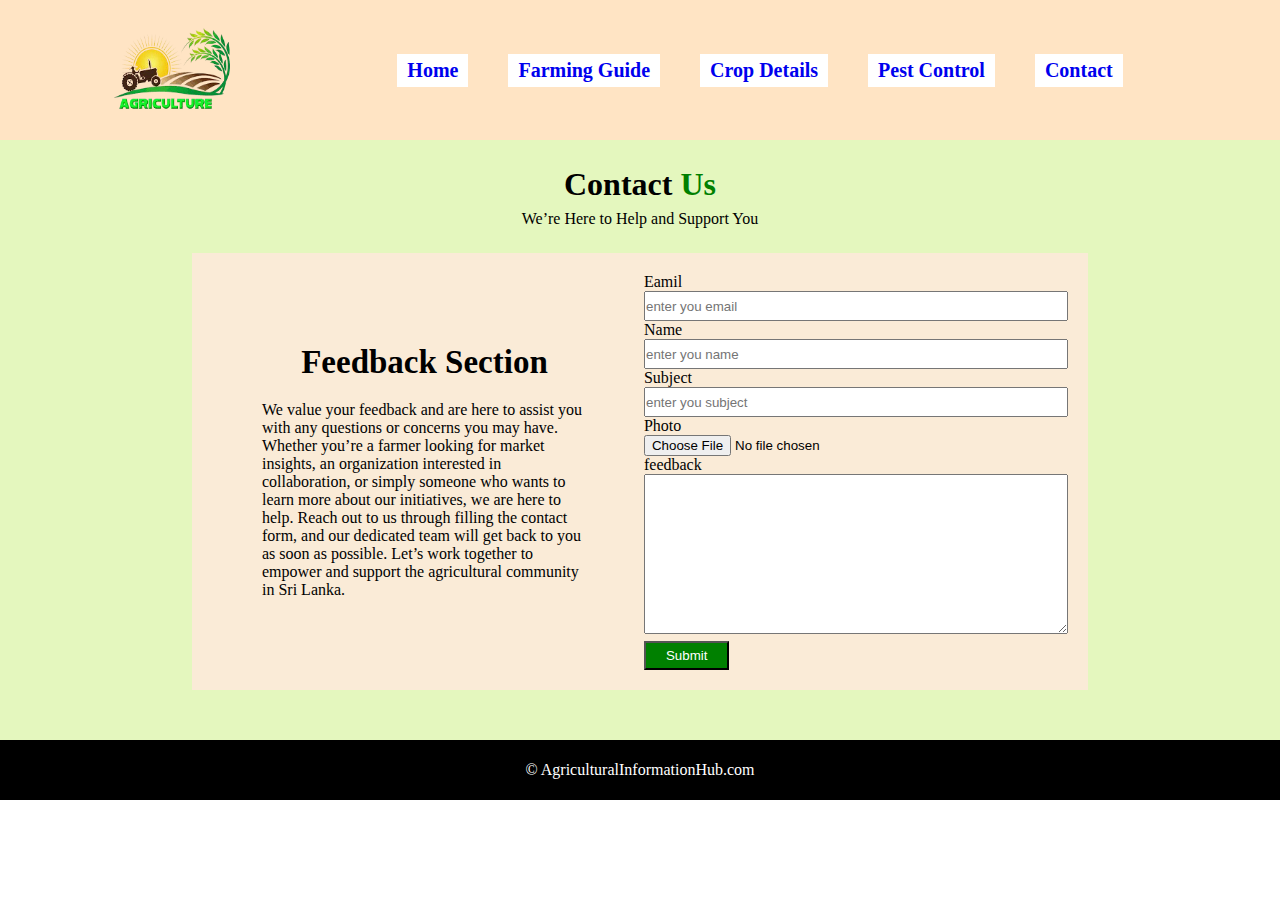
==== contact.html @ 456af794 "first commit" ====
<!DOCTYPE html>
<html lang="en">
  <head>
    <meta charset="UTF-8" />
    <meta name="viewport" content="width=device-width, initial-scale=1.0" />
    <title>Contact</title>
    <link rel="stylesheet" href="contact.css" />
  </head>
  <body>
    <!-- header  start  -->
    <header>
      <img src="img/logo-removebg-preview (3).png" alt="logo" height="100px" width="140px" />
      <nav>
        <ul>
          <li><a href="index.html">Home</a></li>
          <li><a href="Farming.html">Farming Guide</a></li>
          <li><a href="crop.html">Crop Details</a></li>
          <li><a href="pest.html">Pest Control</a></li>
          <li><a href="contact.html">Contact</a></li>
        </ul>
      </nav>
    </header>

    <!-- header end -->
    <!-- sextion st -->
    <section>
      <div class="d1">
        <h2>Contact <span>Us</span></h2>
        <p>We’re Here to Help and Support You</p>
      </div>
      <div class="d2">
        <div class="para">
          <h2>Feedback Section</h2>

        <p>
          We value your feedback and are here to assist you with any questions or
          concerns you may have. Whether you’re a farmer looking for market
          insights, an organization interested in collaboration, or simply
          someone who wants to learn more about our initiatives, we are here to
          help. Reach out to us through filling the contact form, and our
          dedicated team will get back to you as soon as possible. Let’s work
          together to empower and support the agricultural community in Sri
          Lanka.
        </p></div>
        <form action="" class="fm">
            <label>Eamil</label>
            <input type="text" placeholder="enter you email" class="w1">
            <label>Name</label>
            <input type="text" placeholder="enter you name" class="w1">
            <label>Subject</label>
            <input type="text" placeholder="enter you subject" class="w1">
            <label for="">Photo</label>
            <input type="file">
            <label>feedback</label>
            <textarea name="" id="" cols="22" rows="5" class="w2"></textarea>
            <button type="submit">Submit</button>
          </form>
      </div>
    </section>

    <!-- footer start -->
    <footer>
      <p>© AgriculturalInformationHub.com</p>
    </footer>
  </body>
</html>
---- contact.css ----
*{
    padding: 0;
    margin: 0;
    box-sizing: border-box;
}
header{
    width: 100%;
    height: 140px;
    background-color: bisque;
    display: flex;
    flex-direction: row;
    justify-content: center;
    align-items: center;

}
header img{
    margin-left: 100px;
}
nav{
    width: 100%;
    height: 100%;
    display: flex;
    flex-direction: row;
    justify-content: center;
    align-items: center;


}
ul{
    display: flex;
    flex-direction: row;
    justify-content: center;
    align-items: center;
    gap: 40px;
}
li{
    background-color: white;
    padding: 5px 10px ;
    list-style: none;
    color: black;
    font-size: 20px;
    font-weight: 700;
}
a{
    text-decoration: none;
}
li:hover{
    background-color: rgb(208, 237, 165);
    color: white;
}
a:hover{
    color: white;
}
/* header end */
/* footer start */
footer{
    width: 100%;
    height: 60px;
    background-color: black;
    text-align: center;
    display: flex;
    flex-direction: row;
    justify-content: center;
    align-items: center;
    color: white;
}
/* section */
section{
    width: 100%;
    height: 600px;
    background-color: rgb(228, 247, 190);
    display: flex;
    flex-direction: column;
    justify-content: center;
    align-items: center;
}
.d1{
    width: 70%;
    height: 30%;
    display: flex;
    flex-direction: column;
    justify-content: center;
    align-items: center;
    gap: 7px;
}
.d1 h2{
    font-size: 40px;
    font-weight: 900;

}
.d1 h2{
    font-size: 32px;
}
.d1 h2 span{
    color: green;
}
.d2{
    width: 70%;
    height: 90%;
      display: flex;
    flex-direction: row;
    justify-content: center;
    align-items: center;
    gap: 7px;
    margin-bottom: 50px;
    background-color: antiquewhite;
    padding-right: 40px;
    padding: 20px;
}
.para{
    width:50%;
    height: 100%;
    display: flex;
    flex-direction: column;
    justify-content: center;
    align-items: center;
    padding: 0 50px;
}
.para h2{
    margin-bottom: 20px;
    font-weight: 900;
    font-size: 33px;
}
.fm{
    width:50%;
    height: 100%;
    display: flex;
    flex-direction: column;
    justify-content: center;
    align-items: baseline;
}
.w1{
 width: 100%;
 height: 30px;
}
.w2{
    width: 100%;
    height: 160px;
}
button{
    padding: 5px 20px;
    background-color: green;
    margin-top: 7px;
    color: white;
}
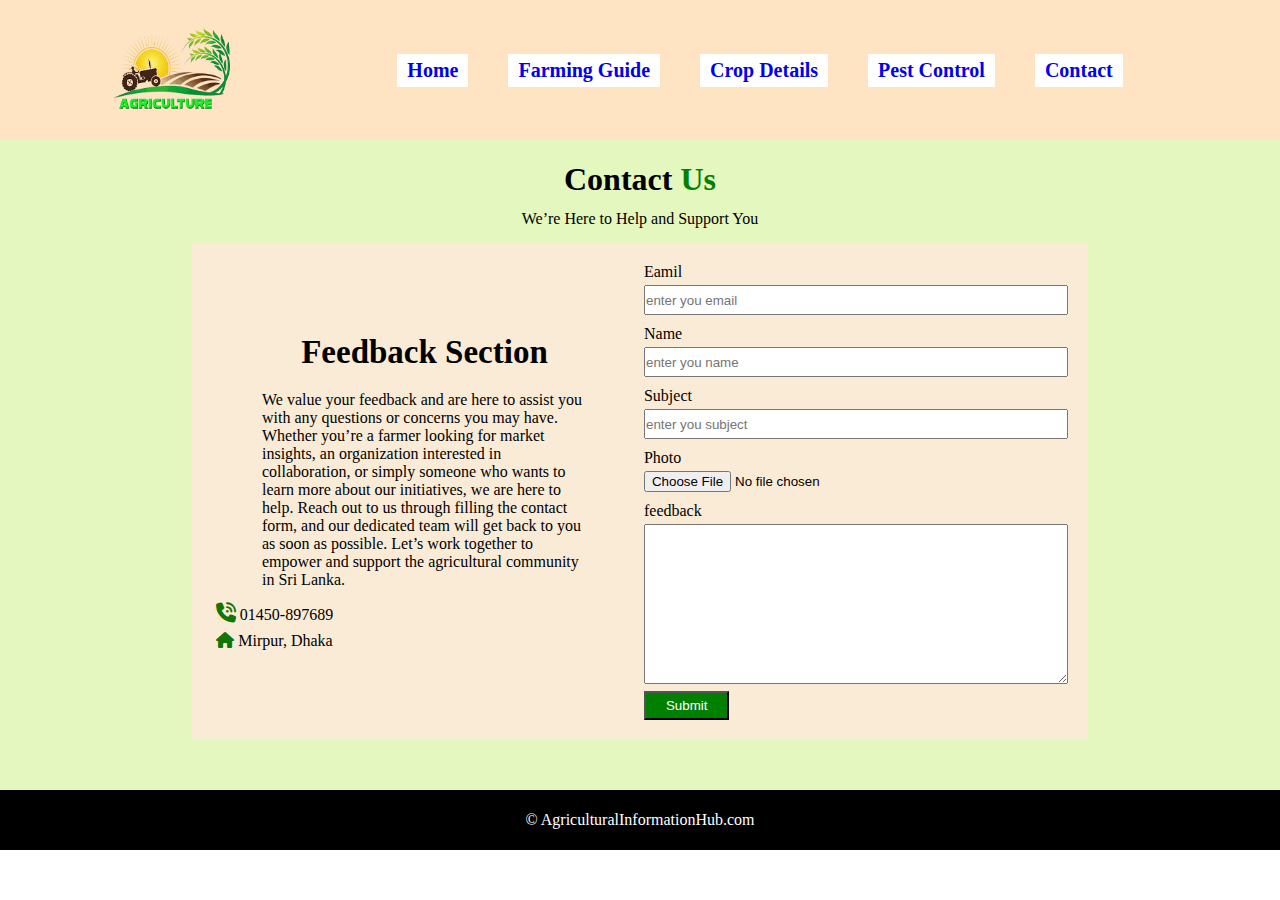
==== commit 319f1a08: "okk" ====
--- a/contact.html
+++ b/contact.html
@@ -5,6 +5,7 @@
     <meta name="viewport" content="width=device-width, initial-scale=1.0" />
     <title>Contact</title>
     <link rel="stylesheet" href="contact.css" />
+    <link rel="stylesheet" href="https://cdnjs.cloudflare.com/ajax/libs/font-awesome/6.7.2/css/all.min.css" integrity="sha512-Evv84Mr4kqVGRNSgIGL/F/aIDqQb7xQ2vcrdIwxfjThSH8CSR7PBEakCr51Ck+w+/U6swU2Im1vVX0SVk9ABhg==" crossorigin="anonymous" referrerpolicy="no-referrer" />
   </head>
   <body>
     <!-- header  start  -->
@@ -31,7 +32,7 @@
       <div class="d2">
         <div class="para">
           <h2>Feedback Section</h2>
-
+            
         <p>
           We value your feedback and are here to assist you with any questions or
           concerns you may have. Whether you’re a farmer looking for market
@@ -41,7 +42,10 @@
           dedicated team will get back to you as soon as possible. Let’s work
           together to empower and support the agricultural community in Sri
           Lanka.
-        </p></div>
+        </p>
+        <p class="ok"><i class="fa-solid fa-phone-volume" style="color: #127604;"></i>  01450-897689</p>
+        <p class="ok1"><i class="fa-solid fa-house" style="color: #127604;"></i> Mirpur, Dhaka</p>
+      </div>
         <form action="" class="fm">
             <label>Eamil</label>
             <input type="text" placeholder="enter you email" class="w1">
--- a/contact.css
+++ b/contact.css
@@ -25,6 +25,9 @@
     align-items: center;
 
 
+}
+.fa-phone-volume{
+    font-size: 20px;
 }
 ul{
     display: flex;
@@ -64,10 +67,20 @@
     align-items: center;
     color: white;
 }
+
+.ok{
+    margin-top: 14px;
+    margin-left: -300px;
+
+}
+.ok1{
+    margin-top: 8px;
+    margin-left: -300px;
+}
 /* section */
 section{
     width: 100%;
-    height: 600px;
+    height: 650px;
     background-color: rgb(228, 247, 190);
     display: flex;
     flex-direction: column;
@@ -86,6 +99,7 @@
 .d1 h2{
     font-size: 40px;
     font-weight: 900;
+    padding: 5px;
 
 }
 .d1 h2{
@@ -142,4 +156,10 @@
     background-color: green;
     margin-top: 7px;
     color: white;
+}
+input{
+    margin-bottom: 10px;
+}
+label{
+    margin-bottom: 4px;
 }